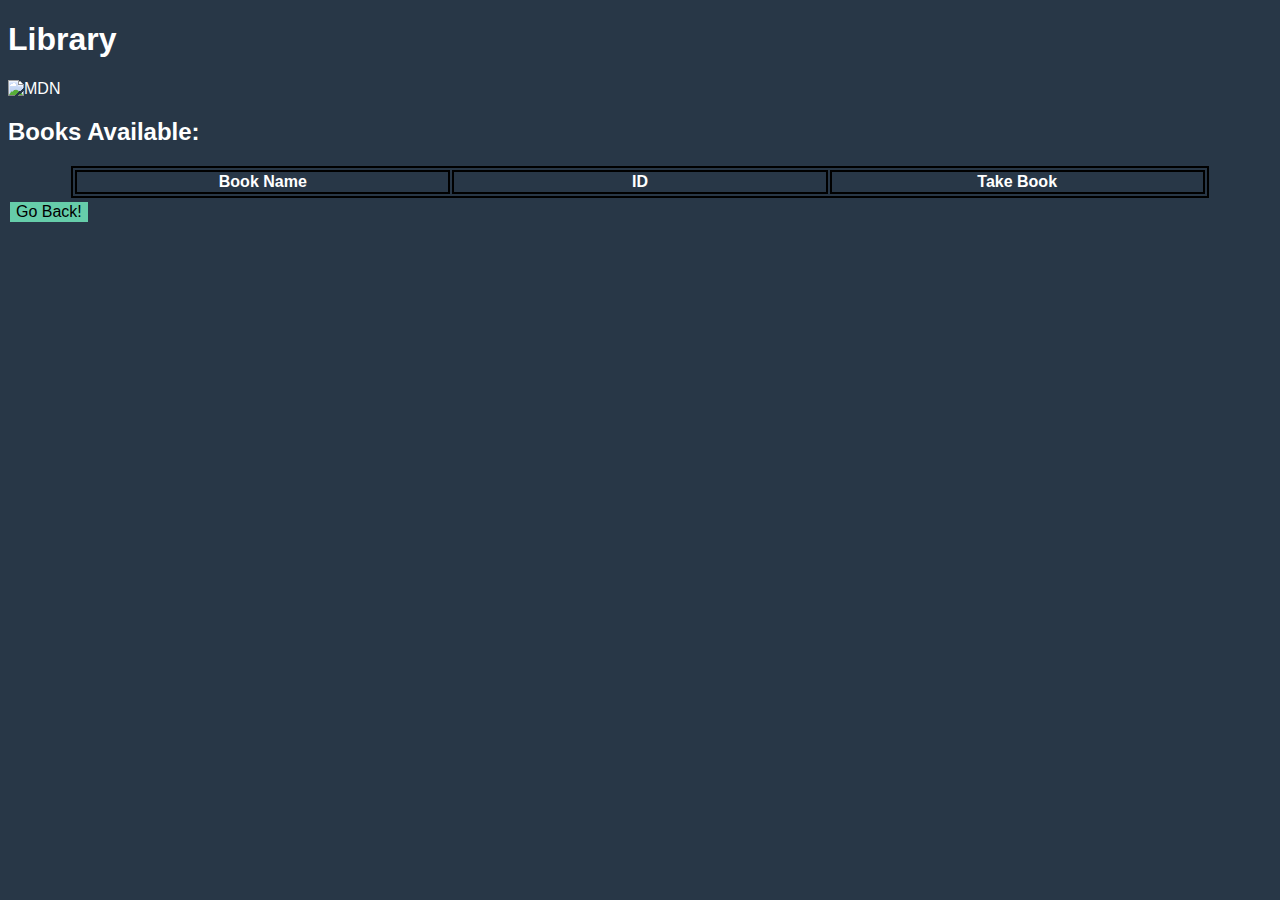
==== frontend/LibraryShowAllBooks.html @ a29850bf "Add more clean Classes and a lot of new HTML Sites and Methods." ====
<!DOCTYPE html>
<html lang="en">
<head>
    <link rel="stylesheet" type="text/css" href="../src/main/resources/LibraryWebsite.css" media="screen"/>
    <title>Library</title>
    <meta charset="UTF-8">
    <meta name="viewport" content="width=device-width, initial-scale=1">
    <meta name="description" content="Library Website">
    <meta name="keywords" content="Library, Books, Reading, Users">
</head>
<body>
<h1>Library</h1>
<img src="https://cdn.pixabay.com/photo/2016/03/26/22/21/books-1281581_1280.jpg" alt="MDN" height="136px"width="360px">
<h2>Books Available:</h2>

<table id="books">
    <tr>
        <th>Book Name</th>
        <th>ID</th>
        <th>Take Book</th>
    </tr>
</table>
<button onclick="window.location.href='http://localhost:63342/BookLibrary/frontend/LibraryWebsite.html?_ijt=o9hr9lnvqcjgn1ptibmo9m71eh'">Go Back!</button>
<script src="listBooks.js"></script>
</body>
</html>
---- src/main/resources/LibraryWebsite.css ----
body {
    font-family: Arial, Helvetica, sans-serif;
    background-color: #283747;
    color: white;
}

table, th, td {
    border: 2px solid black;
    text-align: center;
    margin-left: auto;
    margin-right: auto;
    width: 80%;
    border-spacing: 2px 2px;
    empty-cells: hide;
    table-layout: fixed;
    width: 90%;
}

button {
    border: none;
    color: black;
    width: auto;
    text-align: center;
    text-decoration: none;
    display: inline-block;
    font-size: 16px;
    margin: 4px 2px;
    cursor: pointer;
    background-color: mediumaquamarine;
    transition-duration: 0.4s;
}

button:hover {
    background-color: #e7e7e7;
}

img {
    image-rendering: auto;
    image-rendering: crisp-edges;
    image-rendering: pixelated;
    width: 100%;
    height: auto;
}
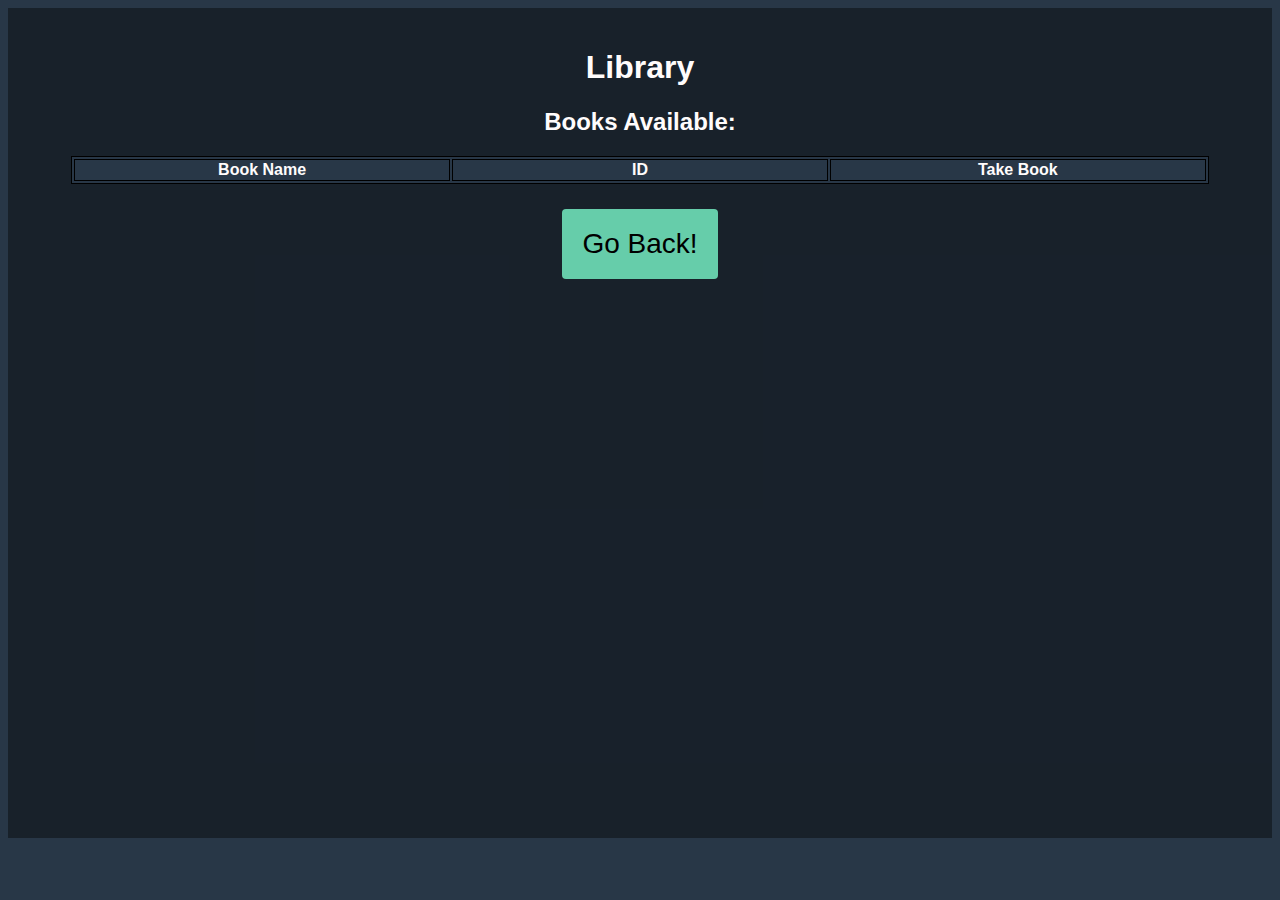
==== commit cad7e522: "Add better Design and add right format." ====
--- a/frontend/LibraryShowAllBooks.html
+++ b/frontend/LibraryShowAllBooks.html
@@ -9,18 +9,24 @@
     <meta name="keywords" content="Library, Books, Reading, Users">
 </head>
 <body>
-<h1>Library</h1>
-<img src="https://cdn.pixabay.com/photo/2016/03/26/22/21/books-1281581_1280.jpg" alt="MDN" height="136px"width="360px">
-<h2>Books Available:</h2>
+<div class="backgroundDiv">
+    <div class="transparencyDiv">
+        <h1>Library</h1>
+        <h2>Books Available:</h2>
 
-<table id="books">
-    <tr>
-        <th>Book Name</th>
-        <th>ID</th>
-        <th>Take Book</th>
-    </tr>
-</table>
-<button onclick="window.location.href='http://localhost:63342/BookLibrary/frontend/LibraryWebsite.html?_ijt=o9hr9lnvqcjgn1ptibmo9m71eh'">Go Back!</button>
-<script src="listBooks.js"></script>
+        <table id="books">
+            <tr>
+                <th>Book Name</th>
+                <th>ID</th>
+                <th>Take Book</th>
+            </tr>
+        </table>
+        <button class="startButtons"
+                onclick="window.location.href='http://localhost:63342/BookLibrary/frontend/LibraryWebsite.html?_ijt=o9hr9lnvqcjgn1ptibmo9m71eh'">
+            Go Back!
+        </button>
+        <script src="listBooks.js"></script>
+    </div>
+</div>
 </body>
 </html>--- a/src/main/resources/LibraryWebsite.css
+++ b/src/main/resources/LibraryWebsite.css
@@ -1,11 +1,44 @@
 body {
     font-family: Arial, Helvetica, sans-serif;
+    height: auto;
     background-color: #283747;
-    color: white;
+    color: #fffcfc;
 }
 
+.backgroundDiv {
+    background: url("https://cdn.pixabay.com/photo/2016/03/26/22/21/books-1281581_1280.jpg") no-repeat;
+    height: 90vh;
+    text-align: center;
+    background-size: cover;
+
+}
+
+.transparencyDiv {
+    background: #00000066;
+    height: 100%;
+    padding-top: 20px;
+}
+
+.startButtons {
+    border: none;
+    color: black;
+    width: auto;
+    height: 70px;
+    text-align: center;
+    text-decoration: none;
+    display: inline-block;
+    font-size: 28px;
+    margin: 25px 10px;
+    padding: 0 20px;
+    border-radius: 4px;
+    cursor: pointer;
+    background-color: mediumaquamarine;
+    transition-duration: 0.4s;
+}
+
+
 table, th, td {
-    border: 2px solid black;
+    border: 0.5px solid black;
     text-align: center;
     margin-left: auto;
     margin-right: auto;
@@ -14,6 +47,7 @@
     empty-cells: hide;
     table-layout: fixed;
     width: 90%;
+    background-color: #283747;
 }
 
 button {
@@ -40,5 +74,4 @@
     image-rendering: pixelated;
     width: 100%;
     height: auto;
-}
-
+}